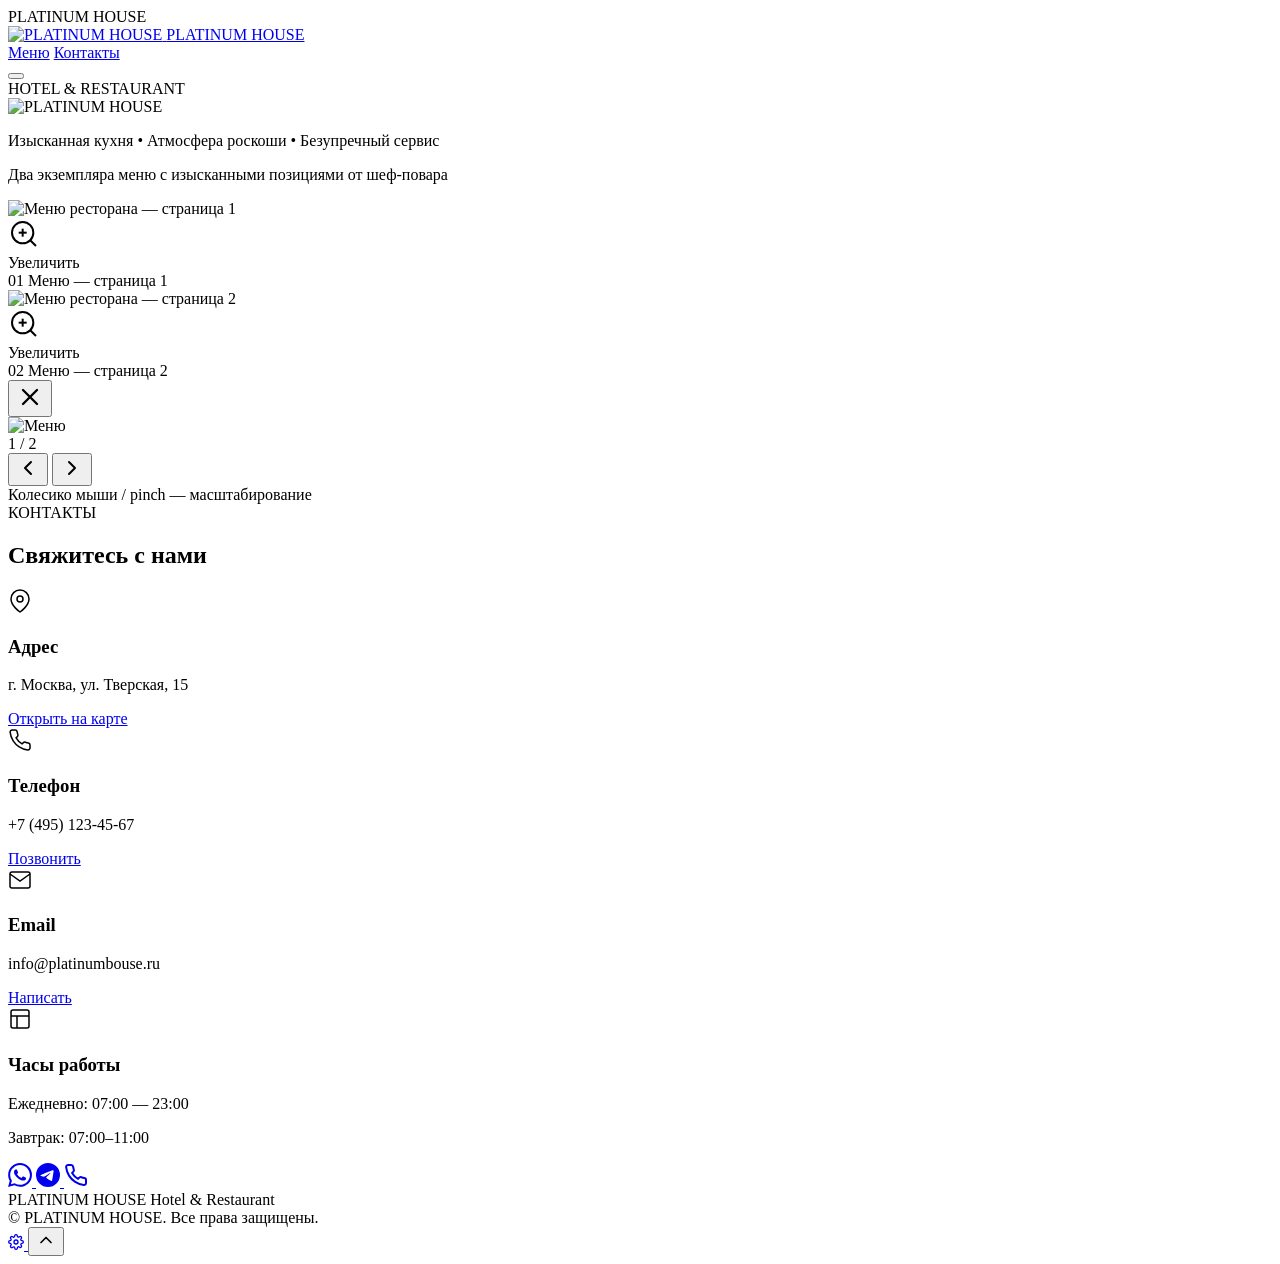
==== index.html @ 1f799ce1 "Add base href for GitHub Pages subpath, fix absolute paths" ====
<!DOCTYPE html>
<html lang="ru">
<head>
<base href="/platinum-house-menu/">
<meta charset="UTF-8">
<meta name="viewport" content="width=device-width, initial-scale=1.0, maximum-scale=5.0">
<title>PLATINUM HOUSE Hotel & Restaurant</title>
<meta name="description" content="PLATINUM HOUSE — премиальный отель и ресторан. Изысканная кухня, атмосфера роскоши и безупречный сервис.">
<meta name="keywords" content="отель, ресторан, премиум, меню, platinum house, luxury, fine dining">
<meta name="author" content="PLATINUM HOUSE">
<meta name="robots" content="index, follow">
<meta name="theme-color" content="#0a0a0a">
<meta name="apple-mobile-web-app-capable" content="yes">
<meta name="apple-mobile-web-app-status-bar-style" content="black-translucent">
<meta name="apple-mobile-web-app-title" content="PLATINUM HOUSE">
<meta name="format-detection" content="telephone=no">

<!-- Open Graph -->
<meta property="og:type" content="restaurant.menu">
<meta property="og:title" content="PLATINUM HOUSE Hotel & Restaurant — Меню">
<meta property="og:description" content="Ознакомьтесь с меню премиального ресторана PLATINUM HOUSE. Изысканные блюда от шеф-повара.">
<meta property="og:image" content="https://ramazan2005555-ai.github.io/platinum-house-menu/img/og-image.jpg">
<meta property="og:image:width" content="1200">
<meta property="og:image:height" content="630">
<meta property="og:url" content="https://ramazan2005555-ai.github.io/platinum-house-menu">
<meta property="og:site_name" content="PLATINUM HOUSE">
<meta property="og:locale" content="ru_RU">

<!-- Twitter Card -->
<meta name="twitter:card" content="summary_large_image">
<meta name="twitter:title" content="PLATINUM HOUSE Hotel & Restaurant — Меню">
<meta name="twitter:description" content="Ознакомьтесь с меню премиального ресторана PLATINUM HOUSE.">
<meta name="twitter:image" content="https://ramazan2005555-ai.github.io/platinum-house-menu/img/og-image.jpg">

<!-- PWA -->
<link rel="manifest" href="/manifest.json">
<link rel="apple-touch-icon" href="/img/icon-192.png">
<link rel="icon" type="image/x-icon" href="/img/favicon.ico">
<link rel="icon" type="image/svg+xml" href="/img/favicon.svg">
<link rel="icon" type="image/png" sizes="192x192" href="/img/icon-192.png">
<link rel="icon" type="image/png" sizes="512x512" href="/img/icon-512.png">

<!-- Preconnect -->
<link rel="preconnect" href="https://fonts.googleapis.com">
<link rel="preconnect" href="https://fonts.gstatic.com" crossorigin>
<!-- Fonts -->
<link rel="preload" as="style" href="https://fonts.googleapis.com/css2?family=Playfair+Display:ital,wght@0,400;0,500;0,600;0,700;1,400;1,500&family=Inter:wght@300;400;500;600&display=swap">
<link rel="stylesheet" href="https://fonts.googleapis.com/css2?family=Playfair+Display:ital,wght@0,400;0,500;0,600;0,700;1,400;1,500&family=Inter:wght@300;400;500;600&display=swap" media="print" onload="this.media='all'">
<noscript><link rel="stylesheet" href="https://fonts.googleapis.com/css2?family=Playfair+Display:ital,wght@0,400;0,500;0,600;0,700;1,400;1,500&family=Inter:wght@300;400;500;600&display=swap"></noscript>

<!-- Styles -->
<link rel="stylesheet" href="/css/style.css">
</head>
<body>

<!-- Preloader -->
<div id="preloader">
  <div class="preloader-inner">
    <div class="preloader-line"></div>
    <span class="preloader-text">PLATINUM HOUSE</span>
  </div>
</div>

<!-- Navigation -->
<nav class="navbar" id="navbar">
  <div class="nav-container">
    <a href="." class="nav-logo">
      <img src="/img/logo.png" alt="PLATINUM HOUSE" class="nav-logo-img">
      <span class="nav-logo-text">PLATINUM HOUSE</span>
    </a>
    <div class="nav-links">
      <a href="#menu" class="nav-link">Меню</a>
      <a href="#contacts" class="nav-link">Контакты</a>
    </div>
    <button class="nav-toggle" id="navToggle" aria-label="Меню навигации">
      <span></span><span></span><span></span>
    </button>
  </div>
</nav>

<!-- Hero Section -->
<section class="hero" id="hero">
  <div class="hero-bg"></div>
  <div class="hero-overlay"></div>
  <div class="hero-content">
    <div class="hero-badge">HOTEL & RESTAURANT</div>
    <img src="/img/logo.png" alt="PLATINUM HOUSE" class="hero-logo">
    <div class="hero-divider"></div>
    <p class="hero-subtitle">Изысканная кухня • Атмосфера роскоши • Безупречный сервис</p>
    <p class="hero-menu-offer">Два экземпляра меню с изысканными позициями от шеф-повара</p>
  </div>
</section>

<!-- Menu Gallery Section -->
<section class="menu-section" id="menu">
  <div class="gallery" id="gallery">
    <div class="gallery-item" data-index="0">
      <div class="gallery-img-wrapper">
        <img src="" alt="Меню ресторана — страница 1" class="gallery-img" id="menuImg0" loading="lazy">
        <div class="gallery-overlay">
          <div class="gallery-icon">
            <svg width="32" height="32" viewBox="0 0 24 24" fill="none" stroke="currentColor" stroke-width="1.5"><circle cx="11" cy="11" r="8"/><line x1="21" y1="21" x2="16.65" y2="16.65"/><line x1="11" y1="8" x2="11" y2="14"/><line x1="8" y1="11" x2="14" y2="11"/></svg>
          </div>
          <span>Увеличить</span>
        </div>
      </div>
      <div class="gallery-caption">
        <span class="gallery-number">01</span>
        <span class="gallery-label">Меню — страница 1</span>
      </div>
    </div>

    <div class="gallery-item" data-index="1">
      <div class="gallery-img-wrapper">
        <img src="" alt="Меню ресторана — страница 2" class="gallery-img" id="menuImg1" loading="lazy">
        <div class="gallery-overlay">
          <div class="gallery-icon">
            <svg width="32" height="32" viewBox="0 0 24 24" fill="none" stroke="currentColor" stroke-width="1.5"><circle cx="11" cy="11" r="8"/><line x1="21" y1="21" x2="16.65" y2="16.65"/><line x1="11" y1="8" x2="11" y2="14"/><line x1="8" y1="11" x2="14" y2="11"/></svg>
          </div>
          <span>Увеличить</span>
        </div>
      </div>
      <div class="gallery-caption">
        <span class="gallery-number">02</span>
        <span class="gallery-label">Меню — страница 2</span>
      </div>
    </div>
  </div>
</section>

<!-- Lightbox -->
<div class="lightbox" id="lightbox">
  <button class="lightbox-close" id="lightboxClose" aria-label="Закрыть">
    <svg width="28" height="28" viewBox="0 0 24 24" fill="none" stroke="currentColor" stroke-width="2" stroke-linecap="round"><line x1="18" y1="6" x2="6" y2="18"/><line x1="6" y1="6" x2="18" y2="18"/></svg>
  </button>
  <div class="lightbox-content" id="lightboxContent">
    <img src="" alt="Меню" class="lightbox-img" id="lightboxImg" draggable="false">
  </div>
  <div class="lightbox-counter" id="lightboxCounter">1 / 2</div>
  <button class="lightbox-nav lightbox-prev" id="lightboxPrev" aria-label="Предыдущее">
    <svg width="24" height="24" viewBox="0 0 24 24" fill="none" stroke="currentColor" stroke-width="2" stroke-linecap="round" stroke-linejoin="round"><polyline points="15 18 9 12 15 6"/></svg>
  </button>
  <button class="lightbox-nav lightbox-next" id="lightboxNext" aria-label="Следующее">
    <svg width="24" height="24" viewBox="0 0 24 24" fill="none" stroke="currentColor" stroke-width="2" stroke-linecap="round" stroke-linejoin="round"><polyline points="9 18 15 12 9 6"/></svg>
  </button>
  <div class="lightbox-zoom-hint">Колесико мыши / pinch — масштабирование</div>
</div>

<!-- Contacts Section -->
<section class="contacts-section" id="contacts">
  <div class="section-header">
    <span class="section-label">КОНТАКТЫ</span>
    <h2 class="section-title">Свяжитесь с нами</h2>
    <div class="section-divider"></div>
  </div>

  <div class="contacts-grid">
    <div class="contact-card">
      <div class="contact-icon">
        <svg width="24" height="24" viewBox="0 0 24 24" fill="none" stroke="currentColor" stroke-width="1.5"><path d="M21 10c0 7-9 13-9 13s-9-6-9-13a9 9 0 0 1 18 0z"/><circle cx="12" cy="10" r="3"/></svg>
      </div>
      <h3 class="contact-title">Адрес</h3>
      <p class="contact-text" id="contactAddress">г. Москва, ул. Тверская, 15</p>
      <a href="#" class="contact-link" id="addressLink" target="_blank" rel="noopener">Открыть на карте</a>
    </div>

    <div class="contact-card">
      <div class="contact-icon">
        <svg width="24" height="24" viewBox="0 0 24 24" fill="none" stroke="currentColor" stroke-width="1.5"><path d="M22 16.92v3a2 2 0 0 1-2.18 2 19.79 19.79 0 0 1-8.63-3.07 19.5 19.5 0 0 1-6-6 19.79 19.79 0 0 1-3.07-8.67A2 2 0 0 1 4.11 2h3a2 2 0 0 1 2 1.72 12.84 12.84 0 0 0 .7 2.81 2 2 0 0 1-.45 2.11L8.09 9.91a16 16 0 0 0 6 6l1.27-1.27a2 2 0 0 1 2.11-.45 12.84 12.84 0 0 0 2.81.7A2 2 0 0 1 22 16.92z"/></svg>
      </div>
      <h3 class="contact-title">Телефон</h3>
      <p class="contact-text" id="contactPhone">+7 (495) 123-45-67</p>
      <a href="tel:+74951234567" class="contact-link" id="phoneLink">Позвонить</a>
    </div>

    <div class="contact-card">
      <div class="contact-icon">
        <svg width="24" height="24" viewBox="0 0 24 24" fill="none" stroke="currentColor" stroke-width="1.5"><path d="M4 4h16c1.1 0 2 .9 2 2v12c0 1.1-.9 2-2 2H4c-1.1 0-2-.9-2-2V6c0-1.1.9-2 2-2z"/><polyline points="22,6 12,13 2,6"/></svg>
      </div>
      <h3 class="contact-title">Email</h3>
      <p class="contact-text" id="contactEmail">info@platinumbouse.ru</p>
      <a href="mailto:info@platinumbouse.ru" class="contact-link" id="emailLink">Написать</a>
    </div>

    <div class="contact-card">
      <div class="contact-icon">
        <svg width="24" height="24" viewBox="0 0 24 24" fill="none" stroke="currentColor" stroke-width="1.5"><rect x="3" y="3" width="18" height="18" rx="2" ry="2"/><line x1="3" y1="9" x2="21" y2="9"/><line x1="9" y1="21" x2="9" y2="9"/></svg>
      </div>
      <h3 class="contact-title">Часы работы</h3>
      <p class="contact-text" id="contactHours">Ежедневно: 07:00 — 23:00</p>
      <p class="contact-note">Завтрак: 07:00–11:00</p>
    </div>
  </div>

  <!-- Social Buttons -->
  <div class="social-buttons">
    <a href="#" class="social-btn social-whatsapp" id="whatsappBtn" target="_blank" rel="noopener" aria-label="WhatsApp">
      <svg width="24" height="24" viewBox="0 0 24 24" fill="currentColor"><path d="M17.472 14.382c-.297-.149-1.758-.867-2.03-.967-.273-.099-.471-.148-.67.15-.197.297-.767.966-.94 1.164-.173.199-.347.223-.644.075-.297-.15-1.255-.463-2.39-1.475-.883-.788-1.48-1.761-1.653-2.059-.173-.297-.018-.458.13-.606.134-.133.298-.347.446-.52.149-.174.198-.298.298-.497.099-.198.05-.371-.025-.52-.075-.149-.669-1.612-.916-2.207-.242-.579-.487-.5-.669-.51-.173-.008-.371-.01-.57-.01-.198 0-.52.074-.792.372-.272.297-1.04 1.016-1.04 2.479 0 1.462 1.065 2.875 1.213 3.074.149.198 2.096 3.2 5.077 4.487.709.306 1.262.489 1.694.625.712.227 1.36.195 1.871.118.571-.085 1.758-.719 2.006-1.413.248-.694.248-1.289.173-1.413-.074-.124-.272-.198-.57-.347m-5.421 7.403h-.004a9.87 9.87 0 01-5.031-1.378l-.361-.214-3.741.982.998-3.648-.235-.374a9.86 9.86 0 01-1.51-5.26c.001-5.45 4.436-9.884 9.888-9.884 2.64 0 5.122 1.03 6.988 2.898a9.825 9.825 0 012.893 6.994c-.003 5.45-4.437 9.884-9.885 9.884m8.413-18.297A11.815 11.815 0 0012.05 0C5.495 0 .16 5.335.157 11.892c0 2.096.547 4.142 1.588 5.945L.057 24l6.305-1.654a11.882 11.882 0 005.683 1.448h.005c6.554 0 11.89-5.335 11.893-11.893a11.821 11.821 0 00-3.48-8.413z"/></svg>
    </a>
    <a href="#" class="social-btn social-telegram" id="telegramBtn" target="_blank" rel="noopener" aria-label="Telegram">
      <svg width="24" height="24" viewBox="0 0 24 24" fill="currentColor"><path d="M11.944 0A12 12 0 000 12a12 12 0 0012 12 12 12 0 0012-12A12 12 0 0012 0a12 12 0 00-.056 0zm4.962 7.224c.1-.002.321.023.465.14a.506.506 0 01.171.325c.016.093.036.306.02.472-.18 1.898-.962 6.502-1.36 8.627-.168.9-.499 1.201-.82 1.23-.696.065-1.225-.46-1.9-.902-1.056-.693-1.653-1.124-2.678-1.8-1.185-.78-.417-1.21.258-1.91.177-.184 3.247-2.977 3.307-3.23.007-.032.014-.15-.056-.212s-.174-.041-.249-.024c-.106.024-1.793 1.14-5.061 3.345-.48.33-.913.49-1.302.48-.428-.008-1.252-.241-1.865-.44-.752-.245-1.349-.374-1.297-.789.027-.216.325-.437.893-.663 3.498-1.524 5.83-2.529 6.998-3.014 3.332-1.386 4.025-1.627 4.476-1.635z"/></svg>
    </a>
    <a href="tel:+74951234567" class="social-btn social-phone" id="phoneBtn" aria-label="Позвонить">
      <svg width="24" height="24" viewBox="0 0 24 24" fill="none" stroke="currentColor" stroke-width="2" stroke-linecap="round" stroke-linejoin="round"><path d="M22 16.92v3a2 2 0 0 1-2.18 2 19.79 19.79 0 0 1-8.63-3.07 19.5 19.5 0 0 1-6-6 19.79 19.79 0 0 1-3.07-8.67A2 2 0 0 1 4.11 2h3a2 2 0 0 1 2 1.72 12.84 12.84 0 0 0 .7 2.81 2 2 0 0 1-.45 2.11L8.09 9.91a16 16 0 0 0 6 6l1.27-1.27a2 2 0 0 1 2.11-.45 12.84 12.84 0 0 0 2.81.7A2 2 0 0 1 22 16.92z"/></svg>
    </a>
  </div>
</section>

<!-- Footer -->
<footer class="footer">
  <div class="footer-divider"></div>
  <div class="footer-content">
    <div class="footer-brand">
      <span class="footer-logo">PLATINUM HOUSE</span>
      <span class="footer-tagline">Hotel & Restaurant</span>
    </div>
    <div class="footer-copy">
      &copy; <span id="footerYear"></span> PLATINUM HOUSE. Все права защищены.
    </div>
  </div>
</footer>

<!-- Admin link -->
<a href="admin/" class="admin-link" aria-label="Панель управления">
  <svg width="16" height="16" viewBox="0 0 24 24" fill="none" stroke="currentColor" stroke-width="2"><circle cx="12" cy="12" r="3"/><path d="M19.4 15a1.65 1.65 0 0 0 .33 1.82l.06.06a2 2 0 0 1 0 2.83 2 2 0 0 1-2.83 0l-.06-.06a1.65 1.65 0 0 0-1.82-.33 1.65 1.65 0 0 0-1 1.51V21a2 2 0 0 1-2 2 2 2 0 0 1-2-2v-.09A1.65 1.65 0 0 0 9 19.4a1.65 1.65 0 0 0-1.82.33l-.06.06a2 2 0 0 1-2.83 0 2 2 0 0 1 0-2.83l.06-.06A1.65 1.65 0 0 0 4.68 15a1.65 1.65 0 0 0-1.51-1H3a2 2 0 0 1-2-2 2 2 0 0 1 2-2h.09A1.65 1.65 0 0 0 4.6 9a1.65 1.65 0 0 0-.33-1.82l-.06-.06a2 2 0 0 1 0-2.83 2 2 0 0 1 2.83 0l.06.06A1.65 1.65 0 0 0 9 4.68a1.65 1.65 0 0 0 1-1.51V3a2 2 0 0 1 2-2 2 2 0 0 1 2 2v.09a1.65 1.65 0 0 0 1 1.51 1.65 1.65 0 0 0 1.82-.33l.06-.06a2 2 0 0 1 2.83 0 2 2 0 0 1 0 2.83l-.06.06a1.65 1.65 0 0 0-.33 1.82V9a1.65 1.65 0 0 0 1.51 1H21a2 2 0 0 1 2 2 2 2 0 0 1-2 2h-.09a1.65 1.65 0 0 0-1.51 1z"/></svg>
</a>

<!-- Scroll to top -->
<button class="scroll-top" id="scrollTop" aria-label="Наверх">
  <svg width="20" height="20" viewBox="0 0 24 24" fill="none" stroke="currentColor" stroke-width="2" stroke-linecap="round" stroke-linejoin="round"><polyline points="18 15 12 9 6 15"/></svg>
</button>

<!-- Scripts -->
<script src="/js/main.js" defer></script>
</body>
</html>
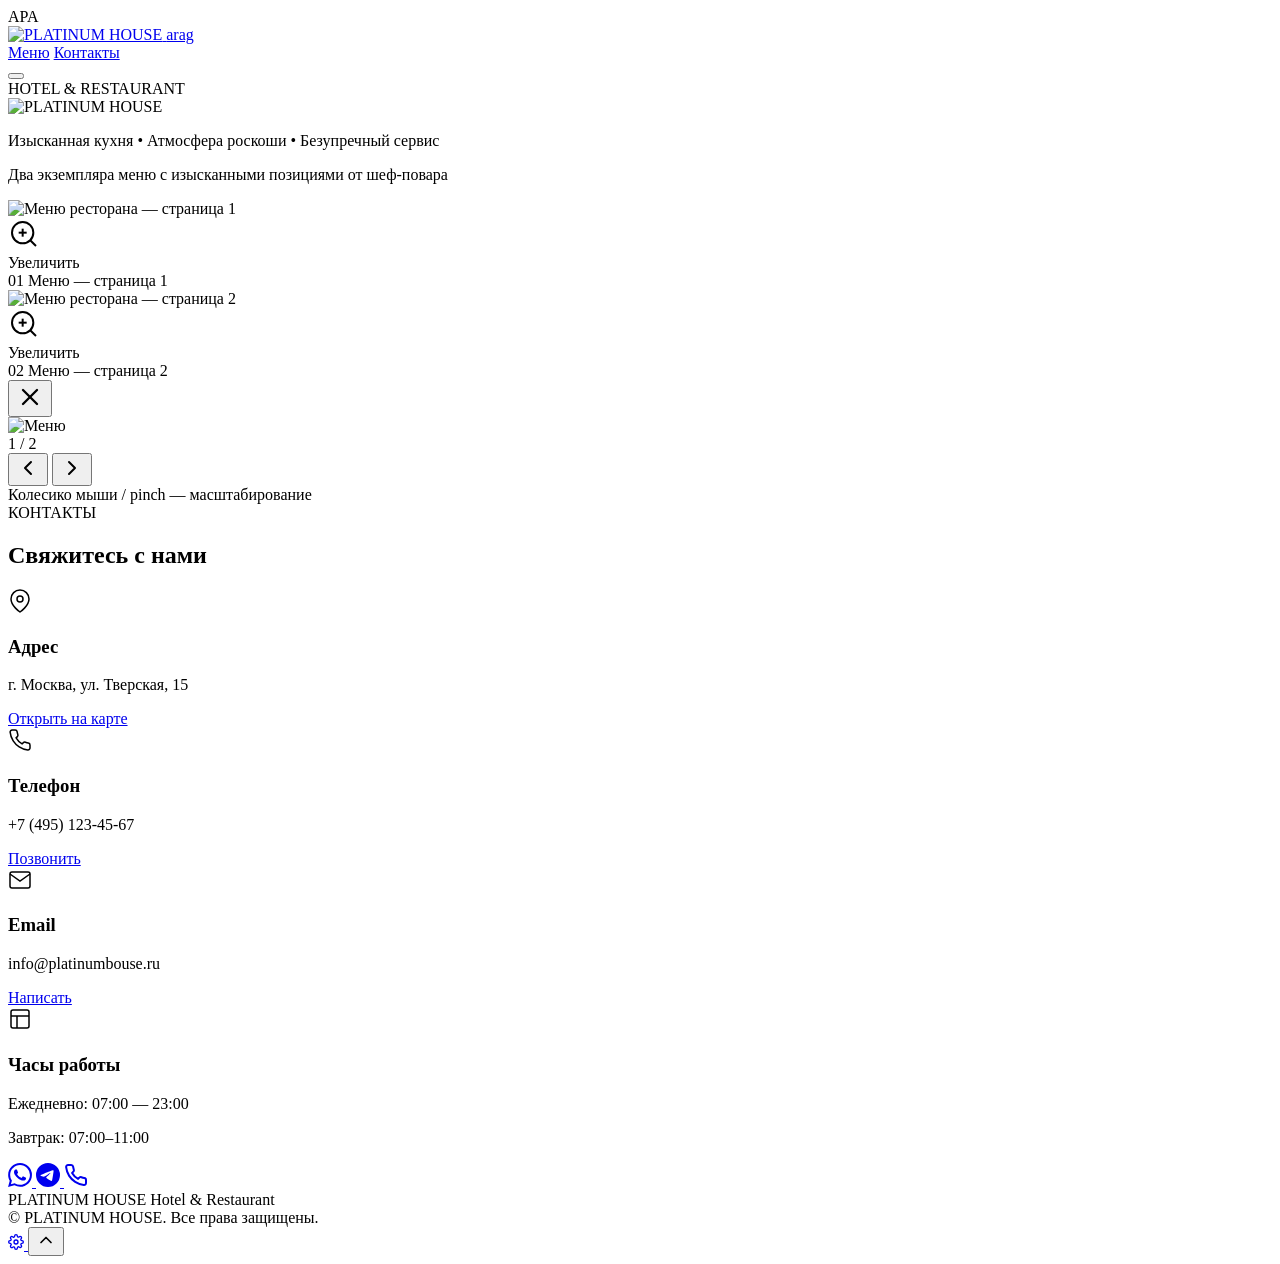
==== commit f8f2b826: "Change nav site link name to arag" ====
--- a/index.html
+++ b/index.html
@@ -33,12 +33,12 @@
 <meta name="twitter:image" content="https://ramazan2005555-ai.github.io/platinum-house-menu/img/og-image.jpg">
 
 <!-- PWA -->
-<link rel="manifest" href="/manifest.json">
-<link rel="apple-touch-icon" href="/img/icon-192.png">
-<link rel="icon" type="image/x-icon" href="/img/favicon.ico">
-<link rel="icon" type="image/svg+xml" href="/img/favicon.svg">
-<link rel="icon" type="image/png" sizes="192x192" href="/img/icon-192.png">
-<link rel="icon" type="image/png" sizes="512x512" href="/img/icon-512.png">
+<link rel="manifest" href="./manifest.json">
+<link rel="apple-touch-icon" href="./img/icon-192.png">
+<link rel="icon" type="image/x-icon" href="./img/favicon.ico">
+<link rel="icon" type="image/svg+xml" href="./img/favicon.svg">
+<link rel="icon" type="image/png" sizes="192x192" href="./img/icon-192.png">
+<link rel="icon" type="image/png" sizes="512x512" href="./img/icon-512.png">
 
 <!-- Preconnect -->
 <link rel="preconnect" href="https://fonts.googleapis.com">
@@ -49,7 +49,7 @@
 <noscript><link rel="stylesheet" href="https://fonts.googleapis.com/css2?family=Playfair+Display:ital,wght@0,400;0,500;0,600;0,700;1,400;1,500&family=Inter:wght@300;400;500;600&display=swap"></noscript>
 
 <!-- Styles -->
-<link rel="stylesheet" href="/css/style.css">
+<link rel="stylesheet" href="./css/style.css">
 </head>
 <body>
 
@@ -57,7 +57,7 @@
 <div id="preloader">
   <div class="preloader-inner">
     <div class="preloader-line"></div>
-    <span class="preloader-text">PLATINUM HOUSE</span>
+    <span class="preloader-text">APA</span>
   </div>
 </div>
 
@@ -65,8 +65,8 @@
 <nav class="navbar" id="navbar">
   <div class="nav-container">
     <a href="." class="nav-logo">
-      <img src="/img/logo.png" alt="PLATINUM HOUSE" class="nav-logo-img">
-      <span class="nav-logo-text">PLATINUM HOUSE</span>
+      <img src="./img/logo.png" alt="PLATINUM HOUSE" class="nav-logo-img">
+      <span class="nav-logo-text">arag</span>
     </a>
     <div class="nav-links">
       <a href="#menu" class="nav-link">Меню</a>
@@ -84,7 +84,7 @@
   <div class="hero-overlay"></div>
   <div class="hero-content">
     <div class="hero-badge">HOTEL & RESTAURANT</div>
-    <img src="/img/logo.png" alt="PLATINUM HOUSE" class="hero-logo">
+    <img src="./img/logo.png" alt="PLATINUM HOUSE" class="hero-logo">
     <div class="hero-divider"></div>
     <p class="hero-subtitle">Изысканная кухня • Атмосфера роскоши • Безупречный сервис</p>
     <p class="hero-menu-offer">Два экземпляра меню с изысканными позициями от шеф-повара</p>
@@ -231,6 +231,6 @@
 </button>
 
 <!-- Scripts -->
-<script src="/js/main.js" defer></script>
+<script src="./js/main.js" defer></script>
 </body>
 </html>
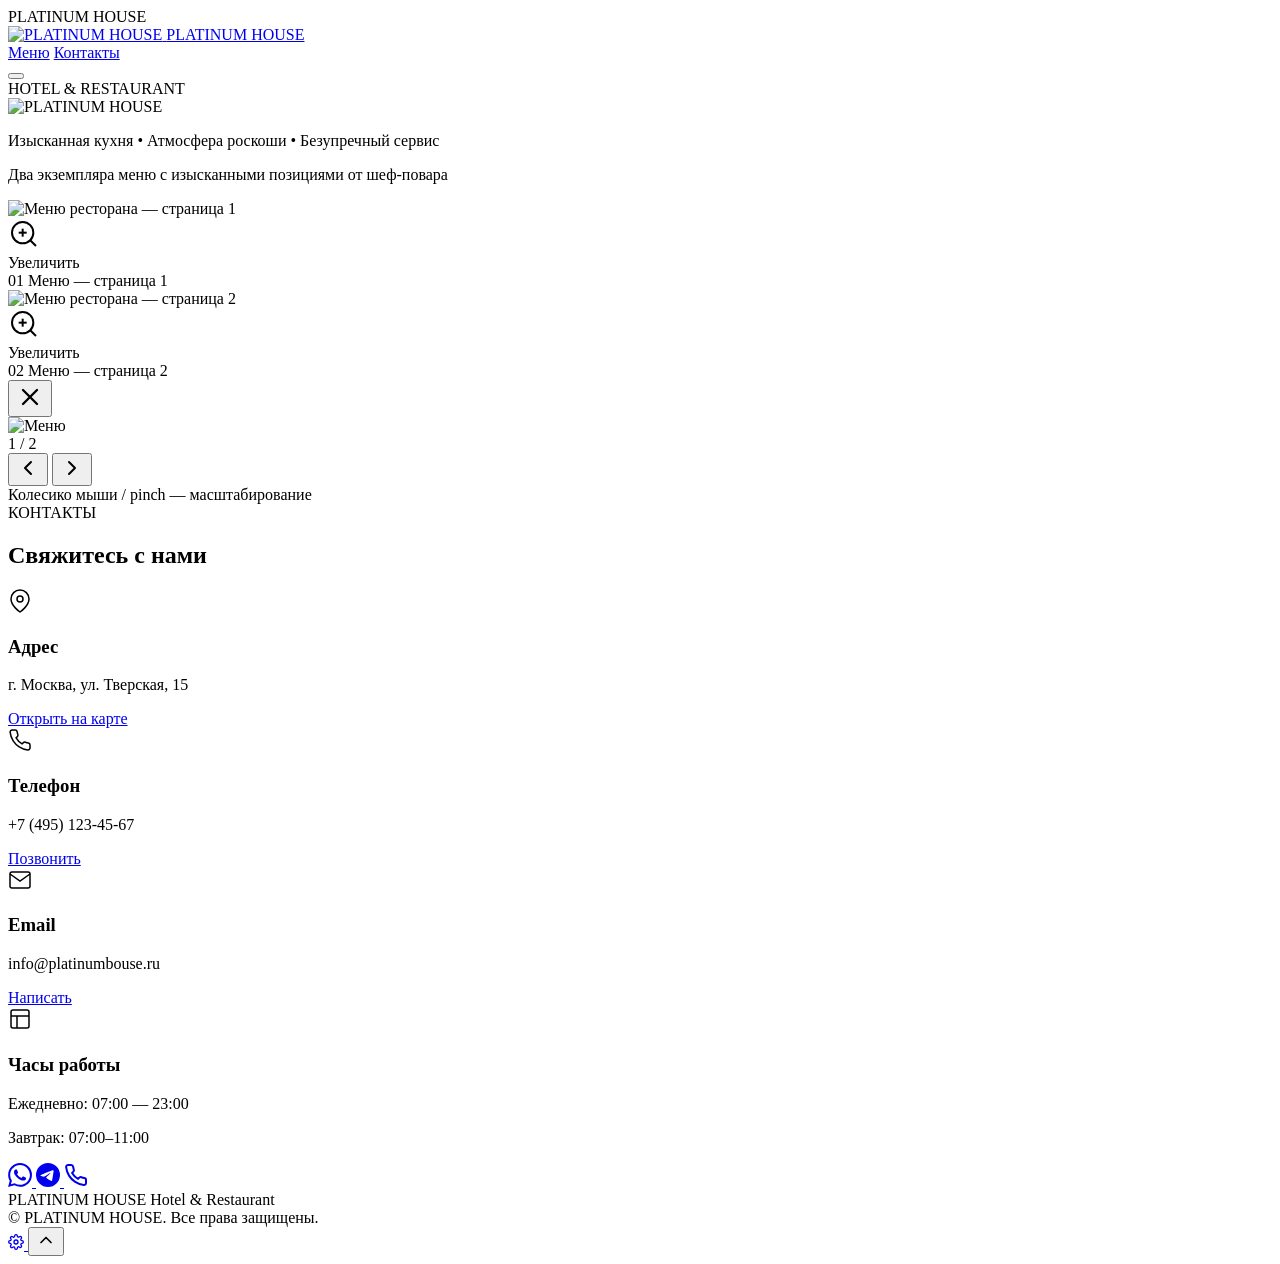
==== commit 0157b24d: "Rename repo to platinum-house, update base path" ====
--- a/index.html
+++ b/index.html
@@ -1,7 +1,7 @@
 <!DOCTYPE html>
 <html lang="ru">
 <head>
-<base href="/platinum-house-menu/">
+<base href="/platinum-house/">
 <meta charset="UTF-8">
 <meta name="viewport" content="width=device-width, initial-scale=1.0, maximum-scale=5.0">
 <title>PLATINUM HOUSE Hotel & Restaurant</title>
@@ -19,10 +19,10 @@
 <meta property="og:type" content="restaurant.menu">
 <meta property="og:title" content="PLATINUM HOUSE Hotel & Restaurant — Меню">
 <meta property="og:description" content="Ознакомьтесь с меню премиального ресторана PLATINUM HOUSE. Изысканные блюда от шеф-повара.">
-<meta property="og:image" content="https://ramazan2005555-ai.github.io/platinum-house-menu/img/og-image.jpg">
+<meta property="og:image" content="https://ramazan2005555-ai.github.io/platinum-house/img/og-image.jpg">
 <meta property="og:image:width" content="1200">
 <meta property="og:image:height" content="630">
-<meta property="og:url" content="https://ramazan2005555-ai.github.io/platinum-house-menu">
+<meta property="og:url" content="https://ramazan2005555-ai.github.io/platinum-house">
 <meta property="og:site_name" content="PLATINUM HOUSE">
 <meta property="og:locale" content="ru_RU">
 
@@ -30,7 +30,7 @@
 <meta name="twitter:card" content="summary_large_image">
 <meta name="twitter:title" content="PLATINUM HOUSE Hotel & Restaurant — Меню">
 <meta name="twitter:description" content="Ознакомьтесь с меню премиального ресторана PLATINUM HOUSE.">
-<meta name="twitter:image" content="https://ramazan2005555-ai.github.io/platinum-house-menu/img/og-image.jpg">
+<meta name="twitter:image" content="https://ramazan2005555-ai.github.io/platinum-house/img/og-image.jpg">
 
 <!-- PWA -->
 <link rel="manifest" href="./manifest.json">
@@ -57,7 +57,7 @@
 <div id="preloader">
   <div class="preloader-inner">
     <div class="preloader-line"></div>
-    <span class="preloader-text">APA</span>
+    <span class="preloader-text">PLATINUM HOUSE</span>
   </div>
 </div>
 
@@ -66,7 +66,7 @@
   <div class="nav-container">
     <a href="." class="nav-logo">
       <img src="./img/logo.png" alt="PLATINUM HOUSE" class="nav-logo-img">
-      <span class="nav-logo-text">arag</span>
+      <span class="nav-logo-text">PLATINUM HOUSE</span>
     </a>
     <div class="nav-links">
       <a href="#menu" class="nav-link">Меню</a>
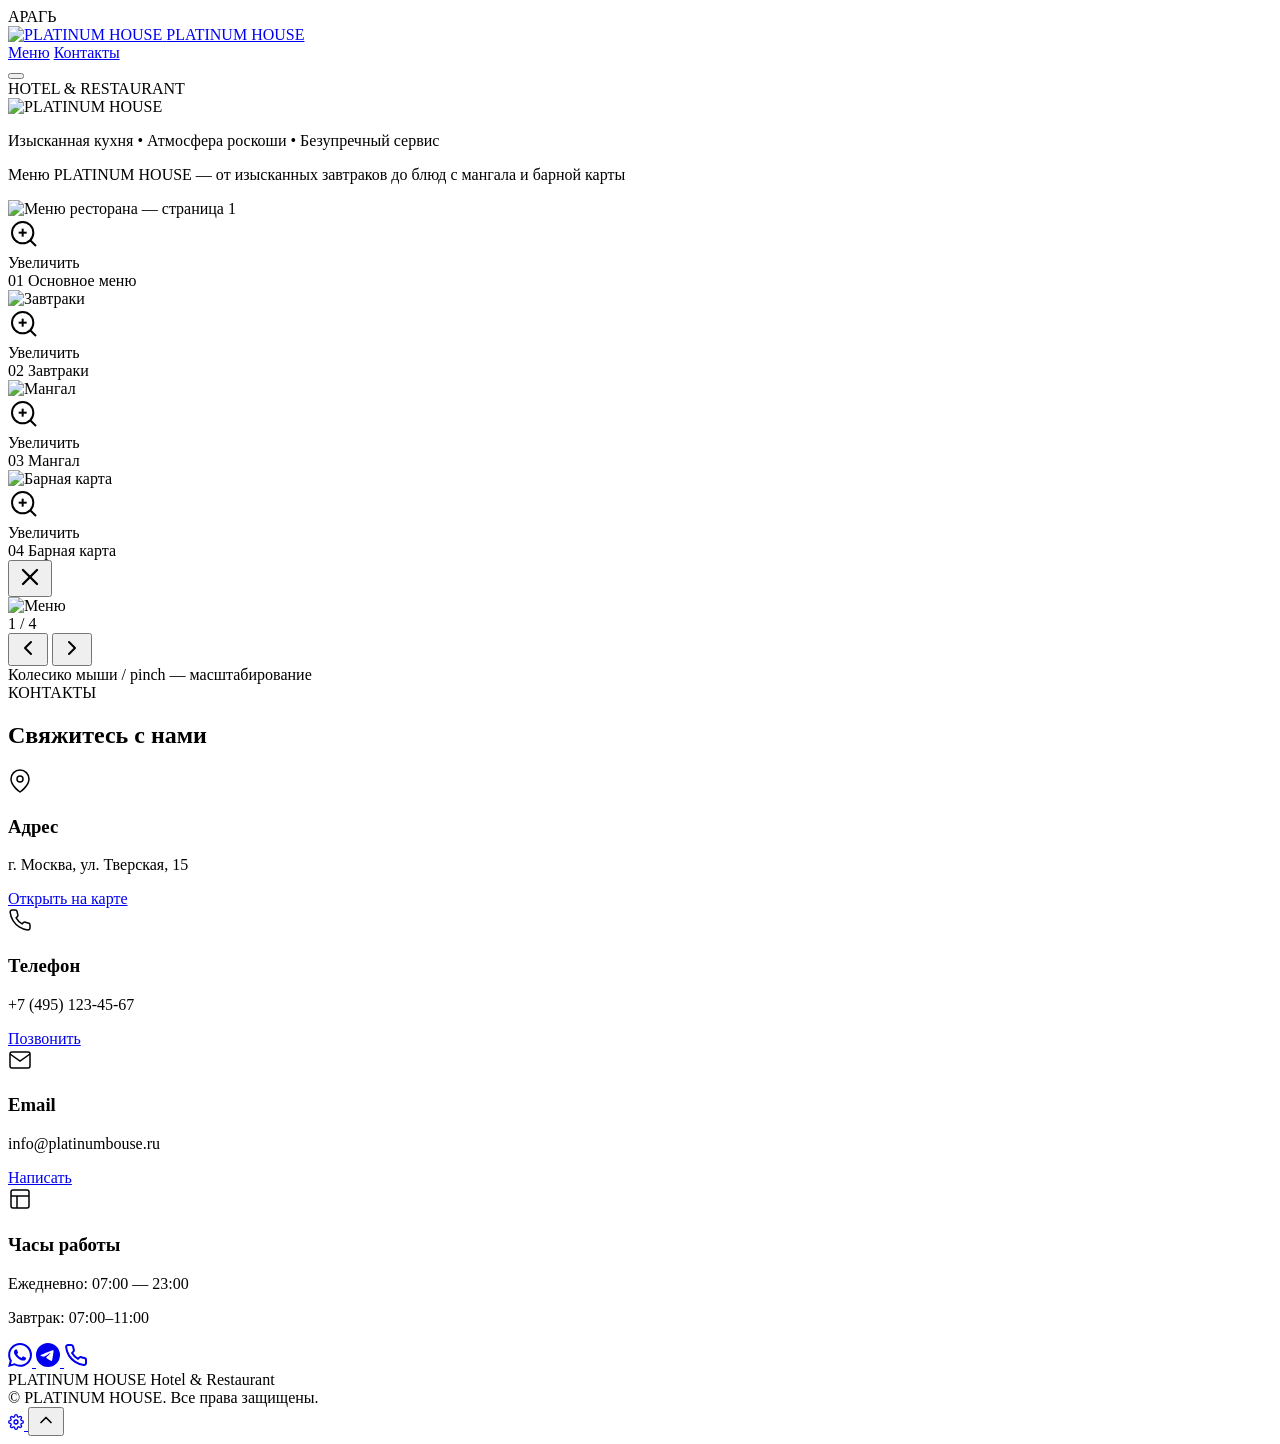
==== commit 7ea0e41a: "Меню: 4 раздела с фото (основное, завтраки, мангал, барная карта); относительные пути SW/manifest дл" ====
--- a/index.html
+++ b/index.html
@@ -57,7 +57,7 @@
 <div id="preloader">
   <div class="preloader-inner">
     <div class="preloader-line"></div>
-    <span class="preloader-text">PLATINUM HOUSE</span>
+    <span class="preloader-text">АРАГЬ</span>
   </div>
 </div>
 
@@ -87,7 +87,7 @@
     <img src="./img/logo.png" alt="PLATINUM HOUSE" class="hero-logo">
     <div class="hero-divider"></div>
     <p class="hero-subtitle">Изысканная кухня • Атмосфера роскоши • Безупречный сервис</p>
-    <p class="hero-menu-offer">Два экземпляра меню с изысканными позициями от шеф-повара</p>
+    <p class="hero-menu-offer">Меню PLATINUM HOUSE — от изысканных завтраков до блюд с мангала и барной карты</p>
   </div>
 </section>
 
@@ -106,13 +106,13 @@
       </div>
       <div class="gallery-caption">
         <span class="gallery-number">01</span>
-        <span class="gallery-label">Меню — страница 1</span>
+        <span class="gallery-label">Основное меню</span>
       </div>
     </div>
 
     <div class="gallery-item" data-index="1">
       <div class="gallery-img-wrapper">
-        <img src="" alt="Меню ресторана — страница 2" class="gallery-img" id="menuImg1" loading="lazy">
+        <img src="" alt="Завтраки" class="gallery-img" id="menuImg1" loading="lazy">
         <div class="gallery-overlay">
           <div class="gallery-icon">
             <svg width="32" height="32" viewBox="0 0 24 24" fill="none" stroke="currentColor" stroke-width="1.5"><circle cx="11" cy="11" r="8"/><line x1="21" y1="21" x2="16.65" y2="16.65"/><line x1="11" y1="8" x2="11" y2="14"/><line x1="8" y1="11" x2="14" y2="11"/></svg>
@@ -122,7 +122,39 @@
       </div>
       <div class="gallery-caption">
         <span class="gallery-number">02</span>
-        <span class="gallery-label">Меню — страница 2</span>
+        <span class="gallery-label">Завтраки</span>
+      </div>
+    </div>
+
+    <div class="gallery-item" data-index="2">
+      <div class="gallery-img-wrapper">
+        <img src="" alt="Мангал" class="gallery-img" id="menuImg2" loading="lazy">
+        <div class="gallery-overlay">
+          <div class="gallery-icon">
+            <svg width="32" height="32" viewBox="0 0 24 24" fill="none" stroke="currentColor" stroke-width="1.5"><circle cx="11" cy="11" r="8"/><line x1="21" y1="21" x2="16.65" y2="16.65"/><line x1="11" y1="8" x2="11" y2="14"/><line x1="8" y1="11" x2="14" y2="11"/></svg>
+          </div>
+          <span>Увеличить</span>
+        </div>
+      </div>
+      <div class="gallery-caption">
+        <span class="gallery-number">03</span>
+        <span class="gallery-label">Мангал</span>
+      </div>
+    </div>
+
+    <div class="gallery-item" data-index="3">
+      <div class="gallery-img-wrapper">
+        <img src="" alt="Барная карта" class="gallery-img" id="menuImg3" loading="lazy">
+        <div class="gallery-overlay">
+          <div class="gallery-icon">
+            <svg width="32" height="32" viewBox="0 0 24 24" fill="none" stroke="currentColor" stroke-width="1.5"><circle cx="11" cy="11" r="8"/><line x1="21" y1="21" x2="16.65" y2="16.65"/><line x1="11" y1="8" x2="11" y2="14"/><line x1="8" y1="11" x2="14" y2="11"/></svg>
+          </div>
+          <span>Увеличить</span>
+        </div>
+      </div>
+      <div class="gallery-caption">
+        <span class="gallery-number">04</span>
+        <span class="gallery-label">Барная карта</span>
       </div>
     </div>
   </div>
@@ -136,7 +168,7 @@
   <div class="lightbox-content" id="lightboxContent">
     <img src="" alt="Меню" class="lightbox-img" id="lightboxImg" draggable="false">
   </div>
-  <div class="lightbox-counter" id="lightboxCounter">1 / 2</div>
+  <div class="lightbox-counter" id="lightboxCounter">1 / 4</div>
   <button class="lightbox-nav lightbox-prev" id="lightboxPrev" aria-label="Предыдущее">
     <svg width="24" height="24" viewBox="0 0 24 24" fill="none" stroke="currentColor" stroke-width="2" stroke-linecap="round" stroke-linejoin="round"><polyline points="15 18 9 12 15 6"/></svg>
   </button>
